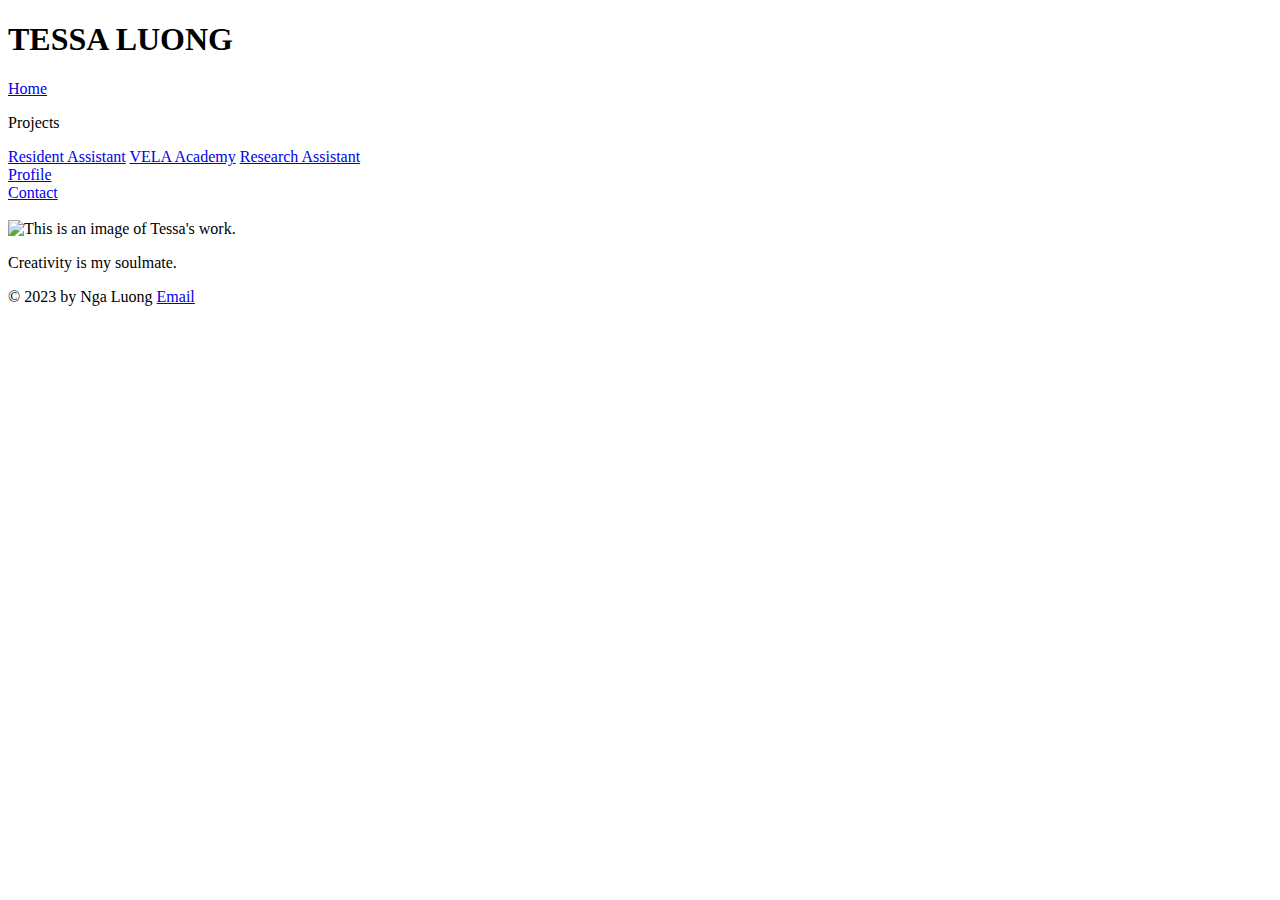
==== index.html @ e0188c4d "Update index.html" ====
<!DOCTYPE html>
<html lang="en">
<head>
    <meta charset="UTF-8">
    <meta name="author" content = "Nga Luong">
    <meta name = "keywords" content = "mediart213, html, css">
    <meta name = "description" content = "HTML My Page">
    <meta name="viewport" content="width=device-width, initial-scale=1.0">
    <title>Tessa Luong</title>
    <link rel="stylesheet" href = "./css/style.css">
<!--     <link href="https://fonts.cdnfonts.com/css/helvetica-neue-55" rel="stylesheet">
    <link href="https://fonts.googleapis.com/css2?family=Edu+TAS+Beginner&family=Roboto:wght@100&display=swap" rel="stylesheet">
    <link rel="stylesheet" href="https://cdnjs.cloudflare.com/ajax/libs/font-awesome/4.7.0/css/font-awesome.min.css"> -->
</head>
<body id = "bodyhome">

    <header> 
        <div id = "inline">
            <div><h1 id="tessa">TESSA LUONG</h1></div>
            <div><a href = "index.html"> Home </a> </div>
        
            <div class="dropdown">
                <p>Projects</p>
    
                <div class="projectcontent">
                    <a href="ra.html">Resident Assistant</a>
                    <a href="vela.html">VELA Academy</a>
                    <a href="research.html">Research Assistant</a>   
                </div>
            </div>
            <div><a href = "about.html"> Profile </a></div>
            <div><a href = "contact.html"> Contact </a></div>
        </div>
    </header>
    
    <br>
    <main class="maintext">
        <img  id = "bear" src = "/img/Tessa_Luong_01.jpeg" alt="This is an image of Tessa's work." >
        <p id = "creative" >Creativity is my soulmate.</p>
    </main>
    <footer>
    &copy; 2023 by Nga Luong
    <a id = "mail" href="mailto: npl10@duke.edu">Email</a> <i class="fa fa-envelope"></i>
    </footer>



    
</body>
</html>
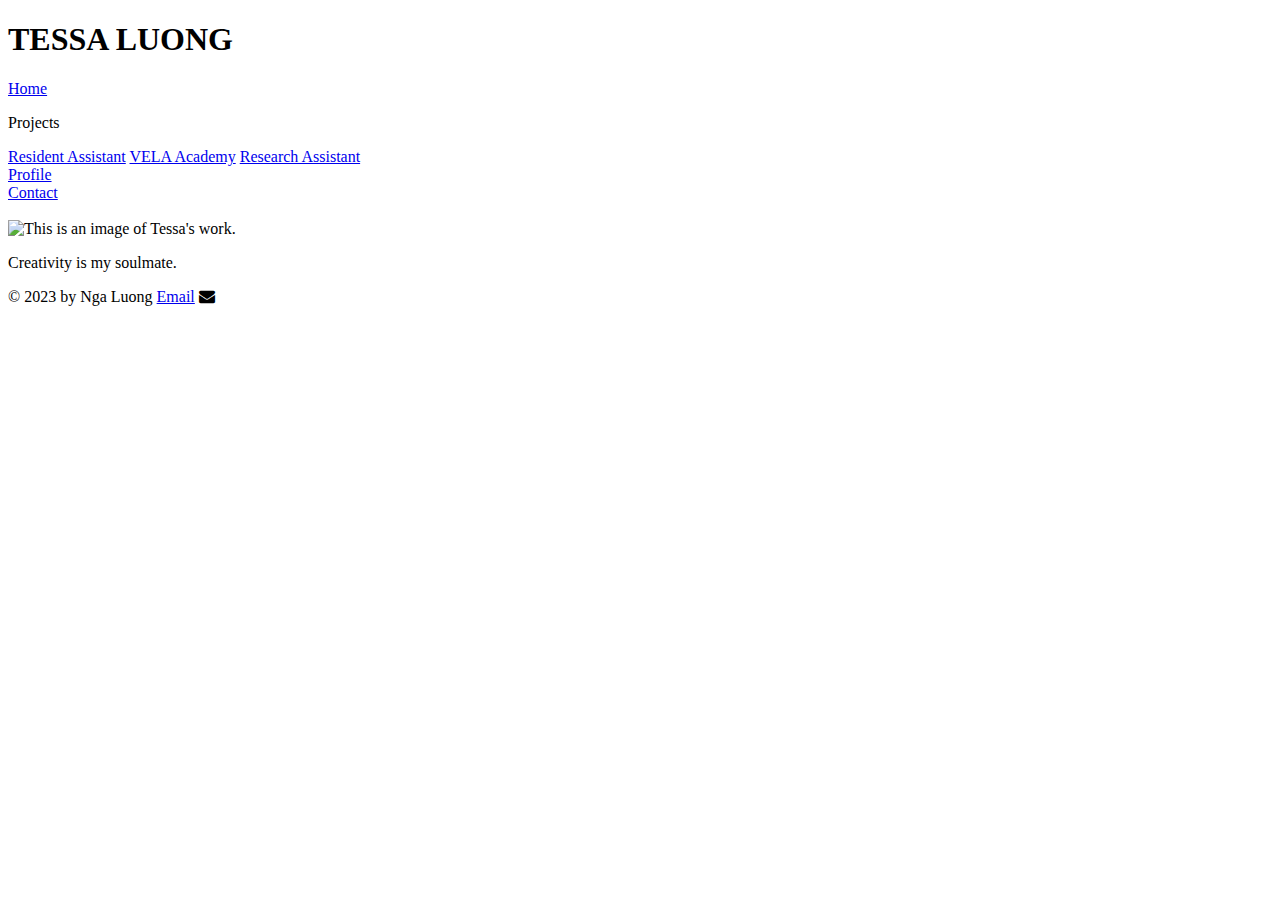
==== commit f6fc1898: "change file" ====
--- a/index.html
+++ b/index.html
@@ -8,9 +8,10 @@
     <meta name="viewport" content="width=device-width, initial-scale=1.0">
     <title>Tessa Luong</title>
     <link rel="stylesheet" href = "./css/style.css">
-<!--     <link href="https://fonts.cdnfonts.com/css/helvetica-neue-55" rel="stylesheet">
-    <link href="https://fonts.googleapis.com/css2?family=Edu+TAS+Beginner&family=Roboto:wght@100&display=swap" rel="stylesheet">
-    <link rel="stylesheet" href="https://cdnjs.cloudflare.com/ajax/libs/font-awesome/4.7.0/css/font-awesome.min.css"> -->
+    <!-- <link href="https://fonts.cdnfonts.com/css/helvetica-neue-55" rel="stylesheet">
+    <link href="https://fonts.googleapis.com/css2?family=Edu+TAS+Beginner&family=Roboto:wght@100&display=swap" rel="stylesheet"> -->
+    <link rel="stylesheet" href="https://cdnjs.cloudflare.com/ajax/libs/font-awesome/4.7.0/css/font-awesome.min.css"> 
+
 </head>
 <body id = "bodyhome">
 
@@ -35,7 +36,7 @@
     
     <br>
     <main class="maintext">
-        <img  id = "bear" src = "/img/Tessa_Luong_01.jpeg" alt="This is an image of Tessa's work." >
+        <img  id = "bear" src = "./img/Tessa_Luong_01.jpeg" alt="This is an image of Tessa's work." >
         <p id = "creative" >Creativity is my soulmate.</p>
     </main>
     <footer>
@@ -47,4 +48,4 @@
 
     
 </body>
-</html>
+</html>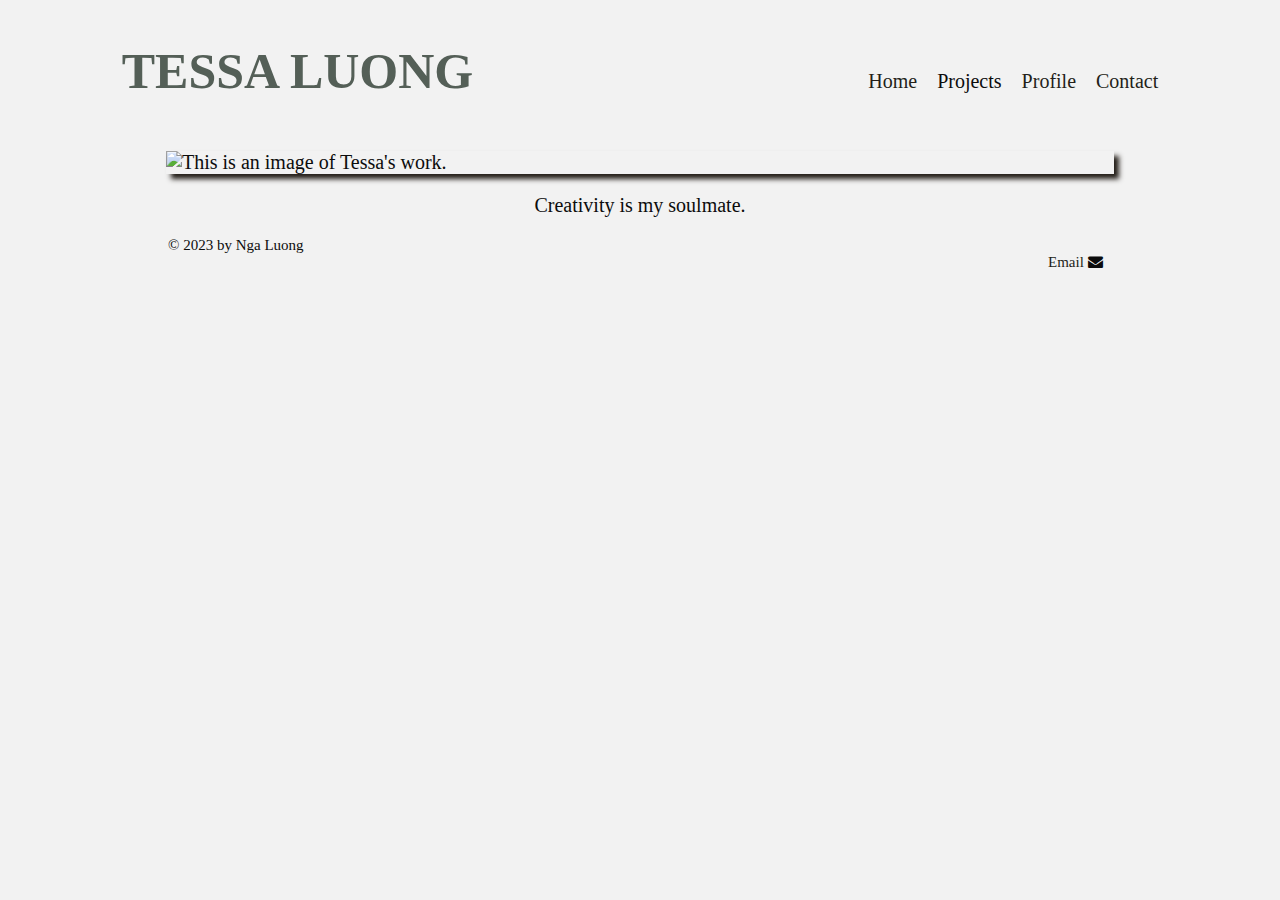
==== commit f6006cd6: "change element" ====
--- a/index.html
+++ b/index.html
@@ -17,14 +17,14 @@
 
     <header> 
         <div id = "inline">
-            <div><h1 id="tessa">TESSA LUONG</h1></div>
+            <div><a href = "index.html"><h1 id="tessa">TESSA LUONG</h1></a></div>
             <div><a href = "index.html"> Home </a> </div>
         
             <div class="dropdown">
                 <p>Projects</p>
     
                 <div class="projectcontent">
-                    <a href="ra.html">Resident Assistant</a>
+                    <a href="ra1.html">Resident Assistant</a>
                     <a href="vela.html">VELA Academy</a>
                     <a href="research.html">Research Assistant</a>   
                 </div>
--- a/css/style.css
+++ b/css/style.css
@@ -0,0 +1,323 @@
+
+@font-face{
+    src: url(fonts/Agbalumo-Regular.ttf);
+    font-family:Agbalumo-Regular;
+}
+@font-face{
+    src: url(fonts/Audrey/Audrey-Medium.otf);
+    font-family:Audrey-Medium;
+}
+@font-face{
+    src: url(fonts/Audrey/Audrey-Normal.otf);
+    font-family:Audrey-Normal;
+}
+html {
+    background-color: #f2f2f2;
+    color: #0c0c0c;
+    font-family:Audrey-Normal; 
+}
+
+/* *{
+    box-sizing: border-box;
+} */ 
+
+header{
+    font-family:Audrey-Normal; 
+    text-align: center;
+    position: sticky;
+    top:0;
+    left:0;
+    background-color: #f2f2f2;;
+}
+
+.dropdown .projectcontent{
+    box-shadow: 2px 2px 5px rgb(33, 33, 33); 
+    display: none;
+    position: absolute;
+    background-color: #f2f2f2;
+    padding: 5px 10px;
+    border-radius: 10px;
+}
+
+.dropdown:hover .projectcontent{
+    display: block;
+} 
+
+.dropdown:hover p{
+    color:#889A68;
+    font-size: 1.1em;
+    /* text-decoration: underline; */
+    cursor:pointer;
+}
+.dropdown{
+    display:inline-block;
+}
+
+.dropdown a{
+    text-decoration: none;
+    display: block;
+    color: #241f19;
+    padding: 5px 10px;
+    /* position: absolute; */
+}
+
+.dropdown a:hover{
+    color: #f7f2ed;
+    font-size: 1.1em;
+    background-color: #889A68;
+    border-radius: 15px;
+    padding: 8px 8px;
+}
+
+#tessa{
+    font-size: 50px;
+    margin-right: 375px;
+    color: #545F57;
+}
+
+#inline>div
+{
+    display: inline-block;
+    /* text-decoration: none;
+    color: #241f19; */
+    margin-inline: 8px;
+    font-size: 20px
+}
+
+a:hover{    
+    color:#889A68;
+    font-size: 1.1em;
+    text-decoration: underline;
+}
+
+a:visited { text-decoration: none;} 
+a:link {
+    color:#241f19;
+    text-decoration: none;
+}
+
+a:active { 
+    text-decoration: underline;
+    color: #241f19;
+    background-color: #889A68;
+    border-radius: 15%;
+    padding: 5% 5% 5% 5%;
+}
+
+#bear {
+    display: block; 
+    margin-left: auto;
+    margin-right: auto;
+    width: 75%;
+    height: 75%; 
+    box-shadow: 5px 5px 5px #241f19;
+}
+
+footer{
+    margin-inline: 160px;
+    display: inline-block;
+    height: 50px;
+    font-family:Audrey-Normal;
+    font-size: 15px 
+}
+
+#mail {
+    margin-left: 880px;
+}
+
+#nga {
+    /* margin-left: auto;
+    margin-right: auto; */
+    width:50%;
+    /* box-shadow: 5px 5px 5px #241f19; */
+}
+.about{
+    display: flex;
+    align-items: center;
+}
+.contact{
+    display: flex;
+
+    /* text-align: center; */
+    /* justify-content: center; */
+}
+.work{
+    flex:1;
+    display: flex;
+    flex-direction: column;
+    align-items: center;
+}
+.touch{
+    flex:1;
+    width: 50%;
+    align-items: center;
+    display: flex;
+    flex-direction: column;
+}
+
+.class{
+    display: flex;
+    align-items: center;
+}
+.maintext{
+    /* display:flex; */
+    display:block;
+    /* flex-direction: column; */
+    /* justify-content: center; */
+    /* align-items: center; */
+    font-family:Audrey-Normal; 
+    font-size: 20px;
+    /* border: 2px solid; */
+}
+
+
+#creative{
+    /* margin-left:1022px */
+    text-align: center;
+}
+#bio{
+    flex: 1;
+    /* text-align: center; */
+    font-size: 19px;
+    margin-left: 100px;
+}
+
+#bio p{
+    color: #736f63
+}
+
+#my-photo {
+    flex: 1;
+    text-align: center;
+}
+
+form{
+    background-color: #e7d7c9;
+    padding: 20px;
+    border-radius: 20px;
+}
+
+label{
+    text-align: left;
+}
+
+select{
+    /* float: right; */
+    margin-left: 110px;
+}
+    
+th {
+    background-color: #87816e;
+    color: #e7d7c9;
+}
+
+tr{ 
+    background-color: #e7d7c9;
+    color: #241f19;
+    text-align: center;
+}
+
+#reset{
+    float: left;
+    font-family:Agbalumo-Regular;
+    color: #87816e;
+}
+
+#submit{
+    float:right;
+    font-family:Agbalumo-Regular;
+    color: #87816e;
+}
+
+#bdate{
+    /* float:right; */
+    font-family:Agbalumo-Regular;
+    color: #87816e;
+    margin-left: 67px;
+}
+
+#email{
+    /* float:right; */
+    color: #87816e;
+    margin-left: 32px;
+}
+
+#phone{
+    color: #87816e;
+    margin-left: 2px;
+}
+
+video{
+    width: 1000px;
+}
+
+table{
+    text-align: center;
+    /* padding:20px; */
+    /* display:block; */
+    width: 600px;
+}
+.ra{
+    display: flex;
+} 
+.ra-photo{
+    flex:1;
+    text-align: center;
+}
+
+.event-dis{
+    flex:1;
+    border: 2px solid;
+    height: 80%;
+    overflow: auto;
+    margin-top: 0px;
+    margin-right: 10px;
+    padding: 2%;
+    text-align:justify;
+}
+
+.ra-dis{
+    margin-left: 50px;
+    margin-right: 10px;
+    margin-top: 40px;
+}
+
+#RA::first-letter{
+    font-size: 2em;
+    font-style: italic;
+}
+
+.event-dis::selection{
+    color: #007700;
+    background-color: black;
+}
+#Horror::before{
+    content:"👻";
+    padding-inline: 5px;
+}
+
+#Shopping::before{
+    content:"🚲";
+    padding-inline: 5px;
+}
+#Pot::before{
+    content:"🪴";
+    padding-inline: 5px;
+}
+
+aside{
+    float:left;
+    padding: 5%;
+}
+
+section{
+    float:left;
+    margin-right: 5%;
+}
+
+@media screen and (max-width: 500px){
+    aside, section{
+        width: 100%;
+    }
+}
+
